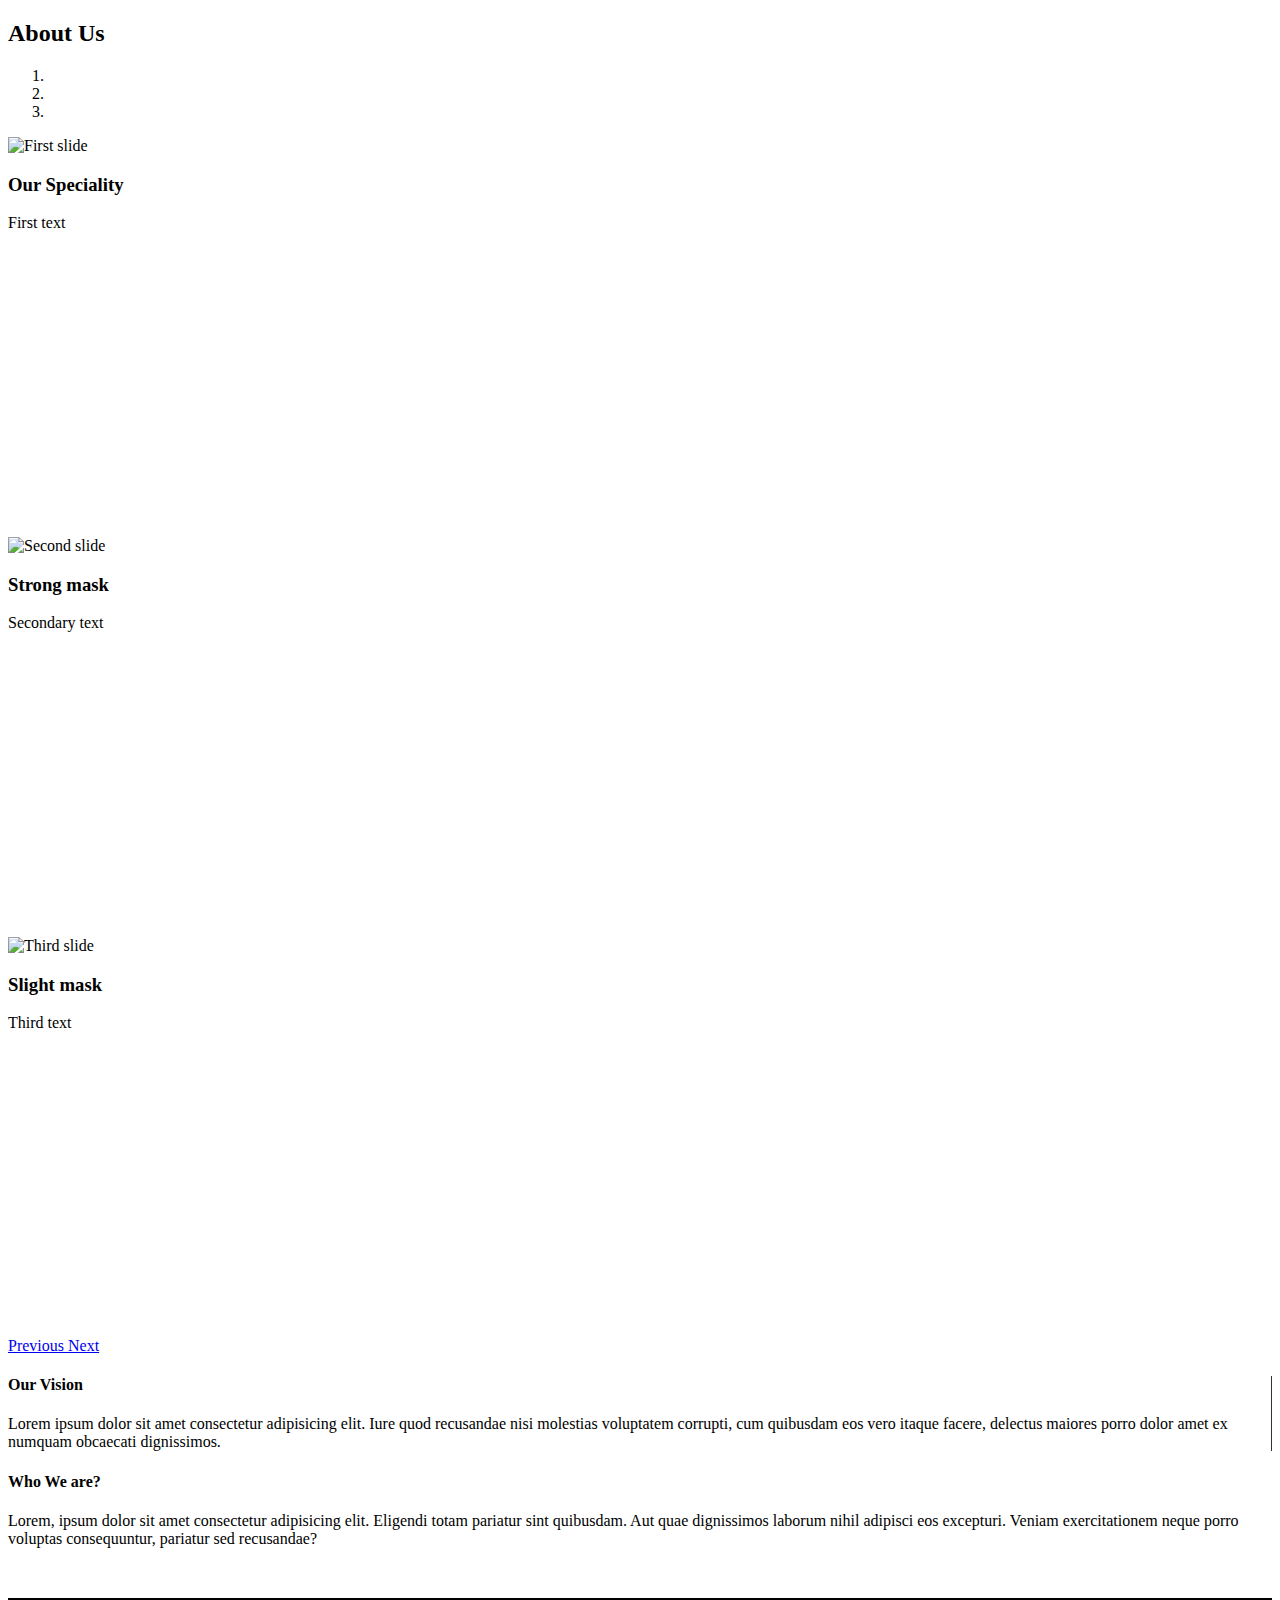
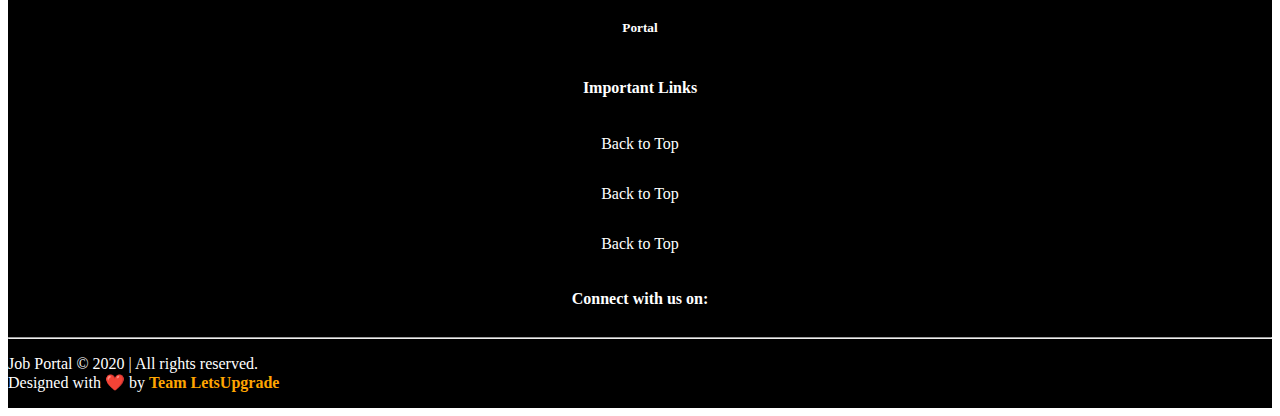
==== about.html @ 32bffda7 "changed contact" ====
<!DOCTYPE html>
<html lang="en">

<head>
    <meta charset="UTF-8">
    <meta name="viewport" content="width=device-width, initial-scale=1.0">
    <title>About Us</title>
    <link rel="stylesheet" href="https://stackpath.bootstrapcdn.com/bootstrap/4.5.0/css/bootstrap.min.css"
        integrity="sha384-9aIt2nRpC12Uk9gS9baDl411NQApFmC26EwAOH8WgZl5MYYxFfc+NcPb1dKGj7Sk" crossorigin="anonymous">
    <link rel="stylesheet" type="text/css" href="./Assets/styles/brand-style.css">
    <link rel="stylesheet" href="./x.css">
    <link rel="stylesheet" href="./about.css">
    <link rel="stylesheet" href="https://cdnjs.cloudflare.com/ajax/libs/font-awesome/5.12.0-2/css/all.min.css">
    <link href="https://fonts.googleapis.com/css2?family=Sacramento&display=swap" rel="stylesheet">
    <link href="https://fonts.googleapis.com/css2?family=Montserrat&family=Roboto&display=swap" rel="stylesheet">
</head>

<body>

    <h2 class="text-center mt-3">About Us</h2>
    <!--Carousel Wrapper-->
<div id="carousel-example-2" class="carousel slide carousel-fade" data-ride="carousel">
    <!--Indicators-->
    <ol class="carousel-indicators">
      <li data-target="#carousel-example-2" data-slide-to="0" class="active"></li>
      <li data-target="#carousel-example-2" data-slide-to="1"></li>
      <li data-target="#carousel-example-2" data-slide-to="2"></li>
    </ol>
    <!--/.Indicators-->
    <!--Slides-->
    <div class="carousel-inner" role="listbox">
      <div class="carousel-item active">
        <div class="view">
          <img class="d-block w-100" src="https://mdbootstrap.com/img/Photos/Slides/img%20(68).jpg"
            alt="First slide">
          <div class="mask rgba-black-light"></div>
        </div>
        <div class="carousel-caption">
          <h3 class="h3-responsive">Our Speciality</h3>
          <p>First text</p>
        </div>
      </div>
      <div class="carousel-item">
        <!--Mask color-->
        <div class="view">
          <img class="d-block w-100" src="https://mdbootstrap.com/img/Photos/Slides/img%20(6).jpg"
            alt="Second slide">
          <div class="mask rgba-black-strong"></div>
        </div>
        <div class="carousel-caption">
          <h3 class="h3-responsive">Strong mask</h3>
          <p>Secondary text</p>
        </div>
      </div>
      <div class="carousel-item">
        <!--Mask color-->
        <div class="view">
          <img class="d-block w-100" src="https://mdbootstrap.com/img/Photos/Slides/img%20(9).jpg"
            alt="Third slide">
          <div class="mask rgba-black-slight"></div>
        </div>
        <div class="carousel-caption">
          <h3 class="h3-responsive">Slight mask</h3>
          <p>Third text</p>
        </div>
      </div>
    </div>
    <!--/.Slides-->
    <!--Controls-->
    <a class="carousel-control-prev" href="#carousel-example-2" role="button" data-slide="prev">
      <span class="carousel-control-prev-icon" aria-hidden="true"></span>
      <span class="sr-only">Previous</span>
    </a>
    <a class="carousel-control-next" href="#carousel-example-2" role="button" data-slide="next">
      <span class="carousel-control-next-icon" aria-hidden="true"></span>
      <span class="sr-only">Next</span>
    </a>
    <!--/.Controls-->
  </div>
  <!--/.Carousel Wrapper-->
  
<div class="container mt-5">
    <div class="row">
        <div class="col-md-6 about">
        <h4 class="text-center">Our Vision</h4>
        <p class="text-center">
            Lorem ipsum dolor sit amet consectetur adipisicing elit. Iure quod recusandae nisi molestias voluptatem corrupti, cum quibusdam eos vero itaque facere, delectus maiores porro dolor amet ex numquam obcaecati dignissimos.
        </p>
        </div>
        <div class="col-md-6">
            <h4 class="text-center">Who We are?</h4>
            <p class="text-center">
                Lorem, ipsum dolor sit amet consectetur adipisicing elit. Eligendi totam pariatur sint quibusdam. Aut quae dignissimos laborum nihil adipisci eos excepturi. Veniam exercitationem neque porro voluptas consequuntur, pariatur sed recusandae?
            </p>
        </div>
    </div>
</div>
    <footer>
        <div class="container mt-3">
            <div class="row">
                <div class="col-md-4 my-auto center">
                    <i class="fas fa-store fa-3x"></i>
                    <h5 class="mt-2">Portal</h5>
                </div>
                <div class="col-md-4 center">
                    <h4>Important Links</h4>
                    <a>
                        <p><i class="fas fa-arrow-circle-up mr-1"></i> Back to Top</p>
                    </a>
                    <a>
                        <p><i class="fas fa-arrow-circle-up mr-1"></i> Back to Top</p>
                    </a>
                    <a>
                        <p><i class="fas fa-arrow-circle-up mr-1"></i> Back to Top</p>
                    </a>
                </div>
                <div class="col-md-4 center">
                  <h4>Connect with us on:</h4>
                  <div>
                      <a href=""
                          class="fab fa-2x fa-facebook-square m-1"></a>
                      <a href="" class="fab fa-2x fa-github-square m-1"></a>
                      <a href="" class="fas fa-2x fa-envelope m-1"></a>
                      <a href="" class="fab fa-2x fa-twitter-square m-1"></a>
                      <a href=""
                          class="fab fa-2x fa-linkedin m-1"></a>
                      <a href=""
                          class="fab fa-2x fa-instagram m-1"></a>
                </div>
            </div>
        </div>
        <hr>
        <p class="text-center">Job Portal © 2020 | All rights reserved. <br>Designed with ❤️ by <strong>Team LetsUpgrade</strong></p>
    </footer>

    <script src="https://code.jquery.com/jquery-3.5.1.slim.min.js"
        integrity="sha384-DfXdz2htPH0lsSSs5nCTpuj/zy4C+OGpamoFVy38MVBnE+IbbVYUew+OrCXaRkfj" crossorigin="anonymous">
    </script>
    <script src="https://cdn.jsdelivr.net/npm/popper.js@1.16.0/dist/umd/popper.min.js"
        integrity="sha384-Q6E9RHvbIyZFJoft+2mJbHaEWldlvI9IOYy5n3zV9zzTtmI3UksdQRVvoxMfooAo" crossorigin="anonymous">
    </script>
    <script src="https://stackpath.bootstrapcdn.com/bootstrap/4.5.0/js/bootstrap.min.js"
        integrity="sha384-OgVRvuATP1z7JjHLkuOU7Xw704+h835Lr+6QL9UvYjZE3Ipu6Tp75j7Bh/kR0JKI" crossorigin="anonymous">
    </script>
</body>

</html>
---- about.css ----
.carousel-item{
    height: 400px;
} 
.carousel-item img{
    height: 400px;
}
.center {
    display: flex;
    flex-direction: column;
    justify-content: center;
    align-items: center;
}

footer {
    margin-top: 50px;
    width: 100%;
    background-color: black;
    overflow: hidden;
    min-height: 20vh;
    color: white;
}

footer strong {
    color: orange;
}
footer a{
    color:white;
}
.about{
    border-right: 1px solid #333;
}
@media screen and (max-width:750px){
    .about{
        border-bottom: 1px solid #333;
        margin-bottom: 2%;
        border-right: none;
    }
}
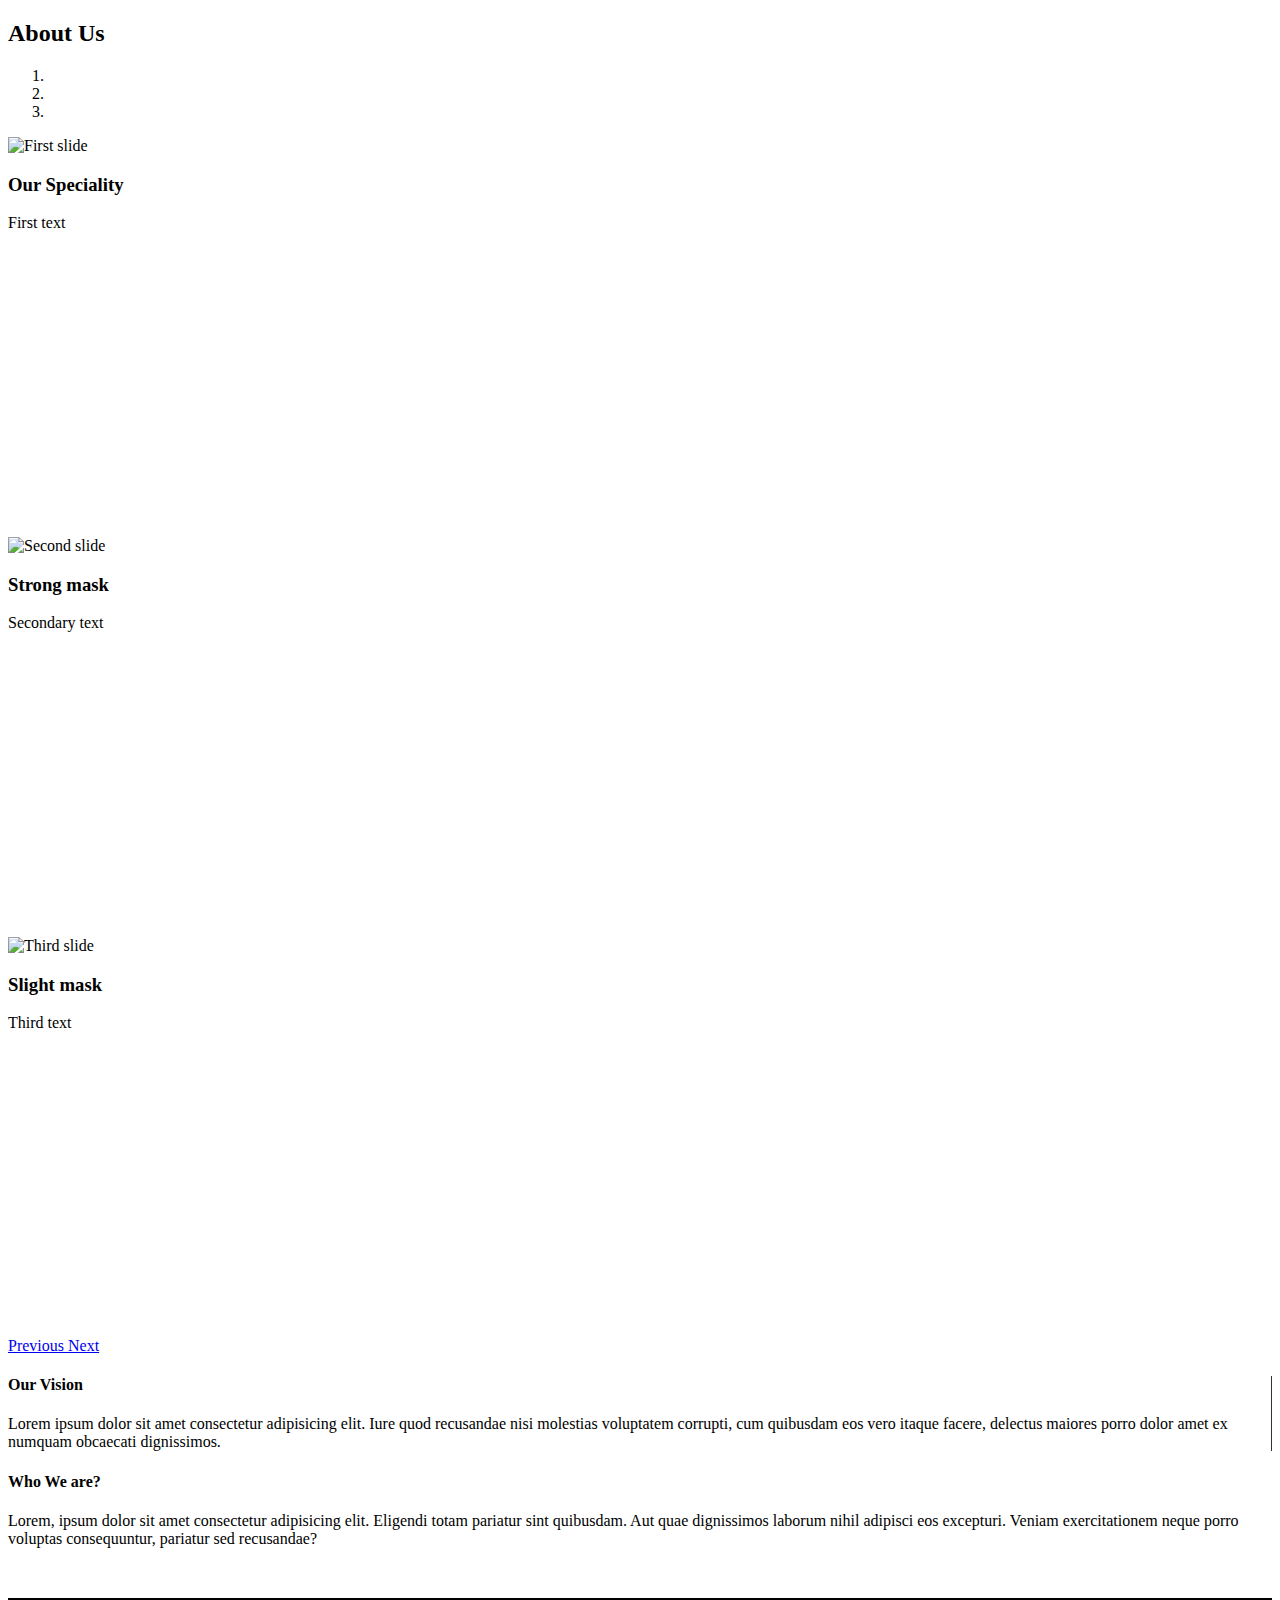
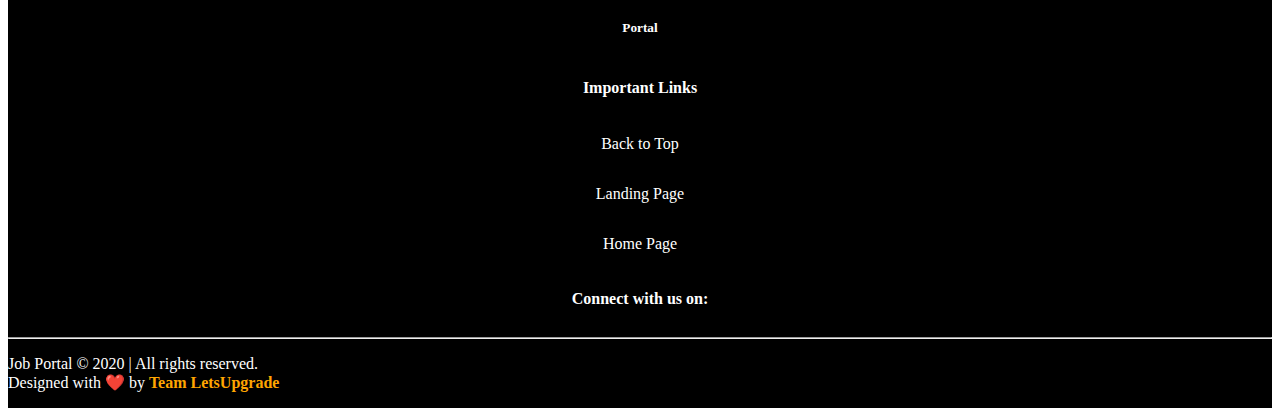
==== commit 8eab16d7: "." ====
--- a/about.html
+++ b/about.html
@@ -108,10 +108,10 @@
                         <p><i class="fas fa-arrow-circle-up mr-1"></i> Back to Top</p>
                     </a>
                     <a>
-                        <p><i class="fas fa-arrow-circle-up mr-1"></i> Back to Top</p>
+                        <p><i class="fas fa-arrow-circle-up mr-1"></i>Landing Page</p>
                     </a>
                     <a>
-                        <p><i class="fas fa-arrow-circle-up mr-1"></i> Back to Top</p>
+                        <p><i class="fas fa-arrow-circle-up mr-1"></i> Home Page</p>
                     </a>
                 </div>
                 <div class="col-md-4 center">
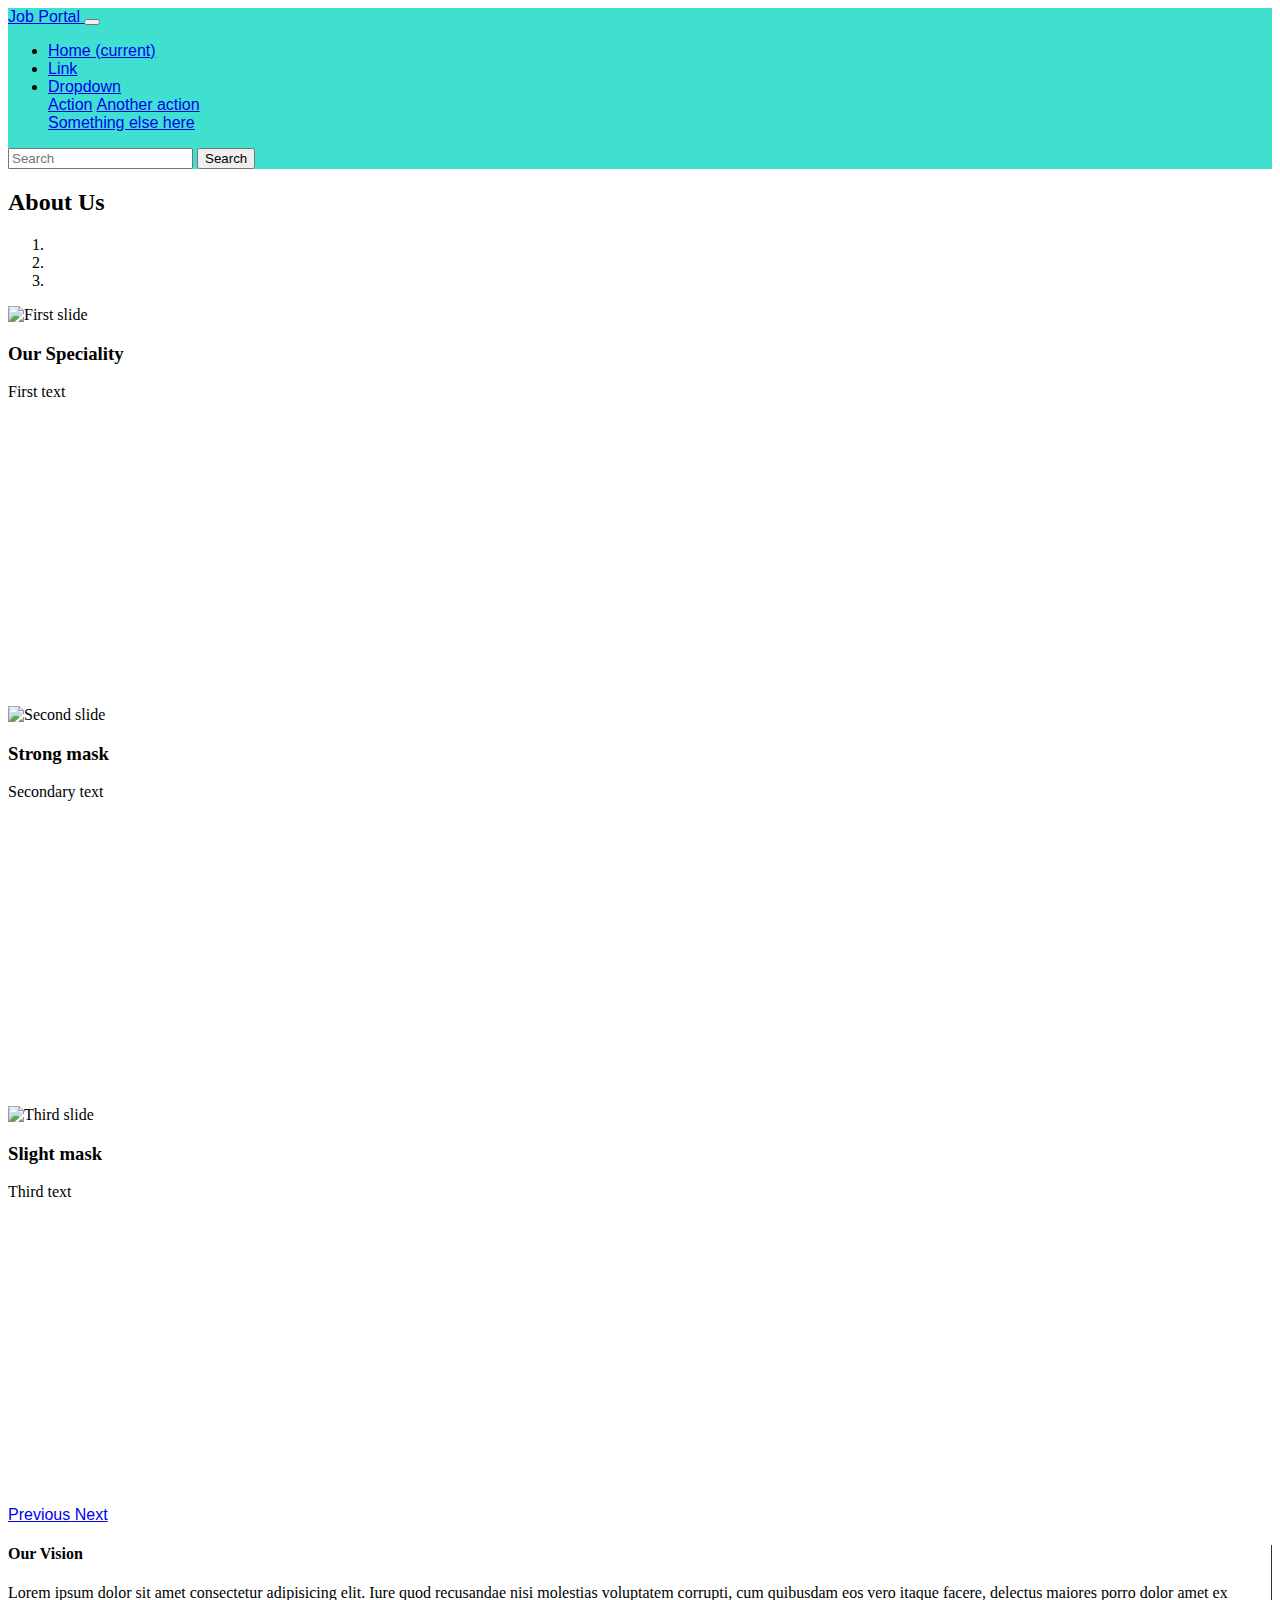
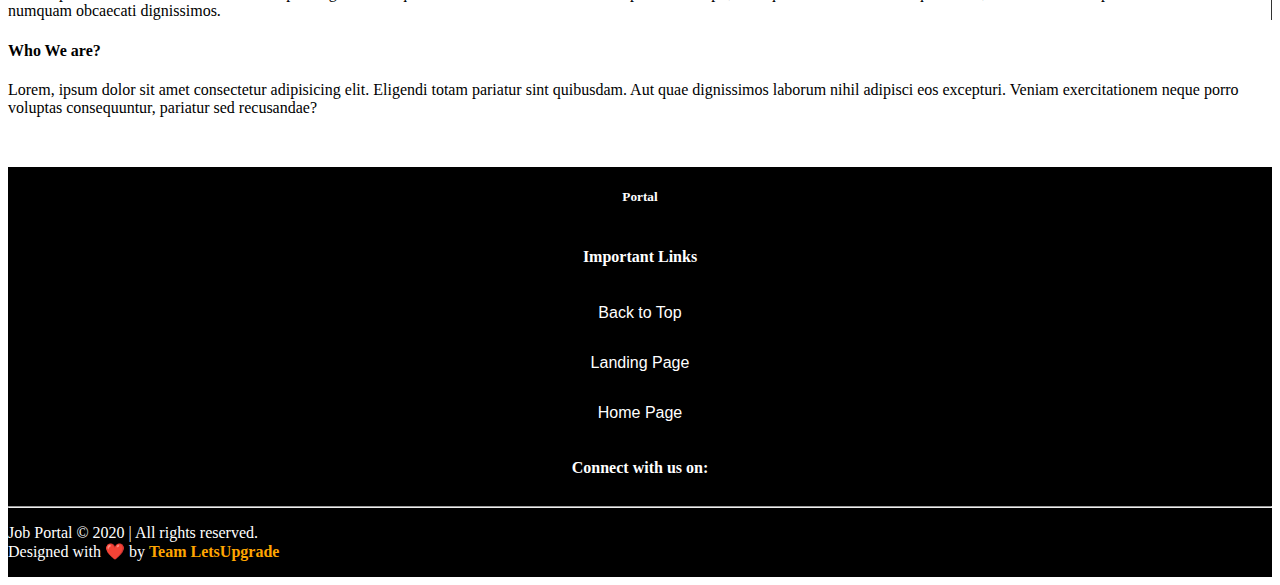
==== commit dcef0c34: "scrollbar changed" ====
--- a/about.html
+++ b/about.html
@@ -10,14 +10,49 @@
     <link rel="stylesheet" type="text/css" href="./Assets/styles/brand-style.css">
     <link rel="stylesheet" href="./x.css">
     <link rel="stylesheet" href="./about.css">
+    <link href="//cdn.muicss.com/mui-0.10.3/extra/mui-noglobals.css" rel="stylesheet" type="text/css" />
     <link rel="stylesheet" href="https://cdnjs.cloudflare.com/ajax/libs/font-awesome/5.12.0-2/css/all.min.css">
     <link href="https://fonts.googleapis.com/css2?family=Sacramento&display=swap" rel="stylesheet">
     <link href="https://fonts.googleapis.com/css2?family=Montserrat&family=Roboto&display=swap" rel="stylesheet">
 </head>
 
 <body>
+<nav class="navbar navbar-expand-lg navbar-light">
+  <a class="navbar-brand" href="#">
+    Job Portal
+  </a>
+  <button class="navbar-toggler" type="button" data-toggle="collapse" data-target="#navbarSupportedContent" aria-controls="navbarSupportedContent" aria-expanded="false" aria-label="Toggle navigation">
+    <span class="navbar-toggler-icon"></span>
+  </button>
 
-    <h2 class="text-center mt-3">About Us</h2>
+  <div class="collapse navbar-collapse" id="navbarSupportedContent">
+    <ul class="navbar-nav mr-auto">
+      <li class="nav-item">
+        <a class="nav-link" href="#">Home <span class="sr-only">(current)</span></a>
+      </li>
+      <li class="nav-item">
+        <a class="nav-link" href="#">Link</a>
+      </li>
+      <li class="nav-item dropdown">
+        <a class="nav-link dropdown-toggle" href="#" id="navbarDropdown" role="button" data-toggle="dropdown" aria-haspopup="true" aria-expanded="false">
+          Dropdown
+        </a>
+        <div class="dropdown-menu" aria-labelledby="navbarDropdown">
+          <a class="dropdown-item" href="#">Action</a>
+          <a class="dropdown-item" href="#">Another action</a>
+          <div class="dropdown-divider"></div>
+          <a class="dropdown-item" href="#">Something else here</a>
+        </div>
+      </li>
+    </ul>
+    <form class="form-inline my-2 my-lg-0">
+      <input class="form-control mr-sm-2" type="search" placeholder="Search" aria-label="Search">
+      <button class="mui-btn mui-btn--raised mui-btn--danger my-2 my-sm-0" type="submit">Search</button>
+    </form>
+  </div>
+</nav>
+
+    <h2 class="text-center mt-1">About Us</h2>
     <!--Carousel Wrapper-->
 <div id="carousel-example-2" class="carousel slide carousel-fade" data-ride="carousel">
     <!--Indicators-->
@@ -132,7 +167,7 @@
         <hr>
         <p class="text-center">Job Portal © 2020 | All rights reserved. <br>Designed with ❤️ by <strong>Team LetsUpgrade</strong></p>
     </footer>
-
+    <script src="//cdn.muicss.com/mui-0.10.3/extra/mui-combined.js"></script>
     <script src="https://code.jquery.com/jquery-3.5.1.slim.min.js"
         integrity="sha384-DfXdz2htPH0lsSSs5nCTpuj/zy4C+OGpamoFVy38MVBnE+IbbVYUew+OrCXaRkfj" crossorigin="anonymous">
     </script>
--- a/about.css
+++ b/about.css
@@ -29,6 +29,30 @@
 .about{
     border-right: 1px solid #333;
 }
+::-webkit-scrollbar{
+        width: 15px;
+}
+::-webkit-scrollbar-track {
+    box-shadow: inset 0 0 5px grey; 
+    border-radius: 10px;
+  }
+::-webkit-scrollbar-thumb{
+    border-radius: 5px;
+    background: red;
+}
+::-webkit-scrollbar-thumb:hover {
+    background: orange; 
+  }
+nav{
+    background-color: turquoise;
+}
+.navbar-brand :hover,
+.nav-link:hover {
+    color: #fff !important;
+}
+a{
+    font-family: sans-serif;
+}
 @media screen and (max-width:750px){
     .about{
         border-bottom: 1px solid #333;
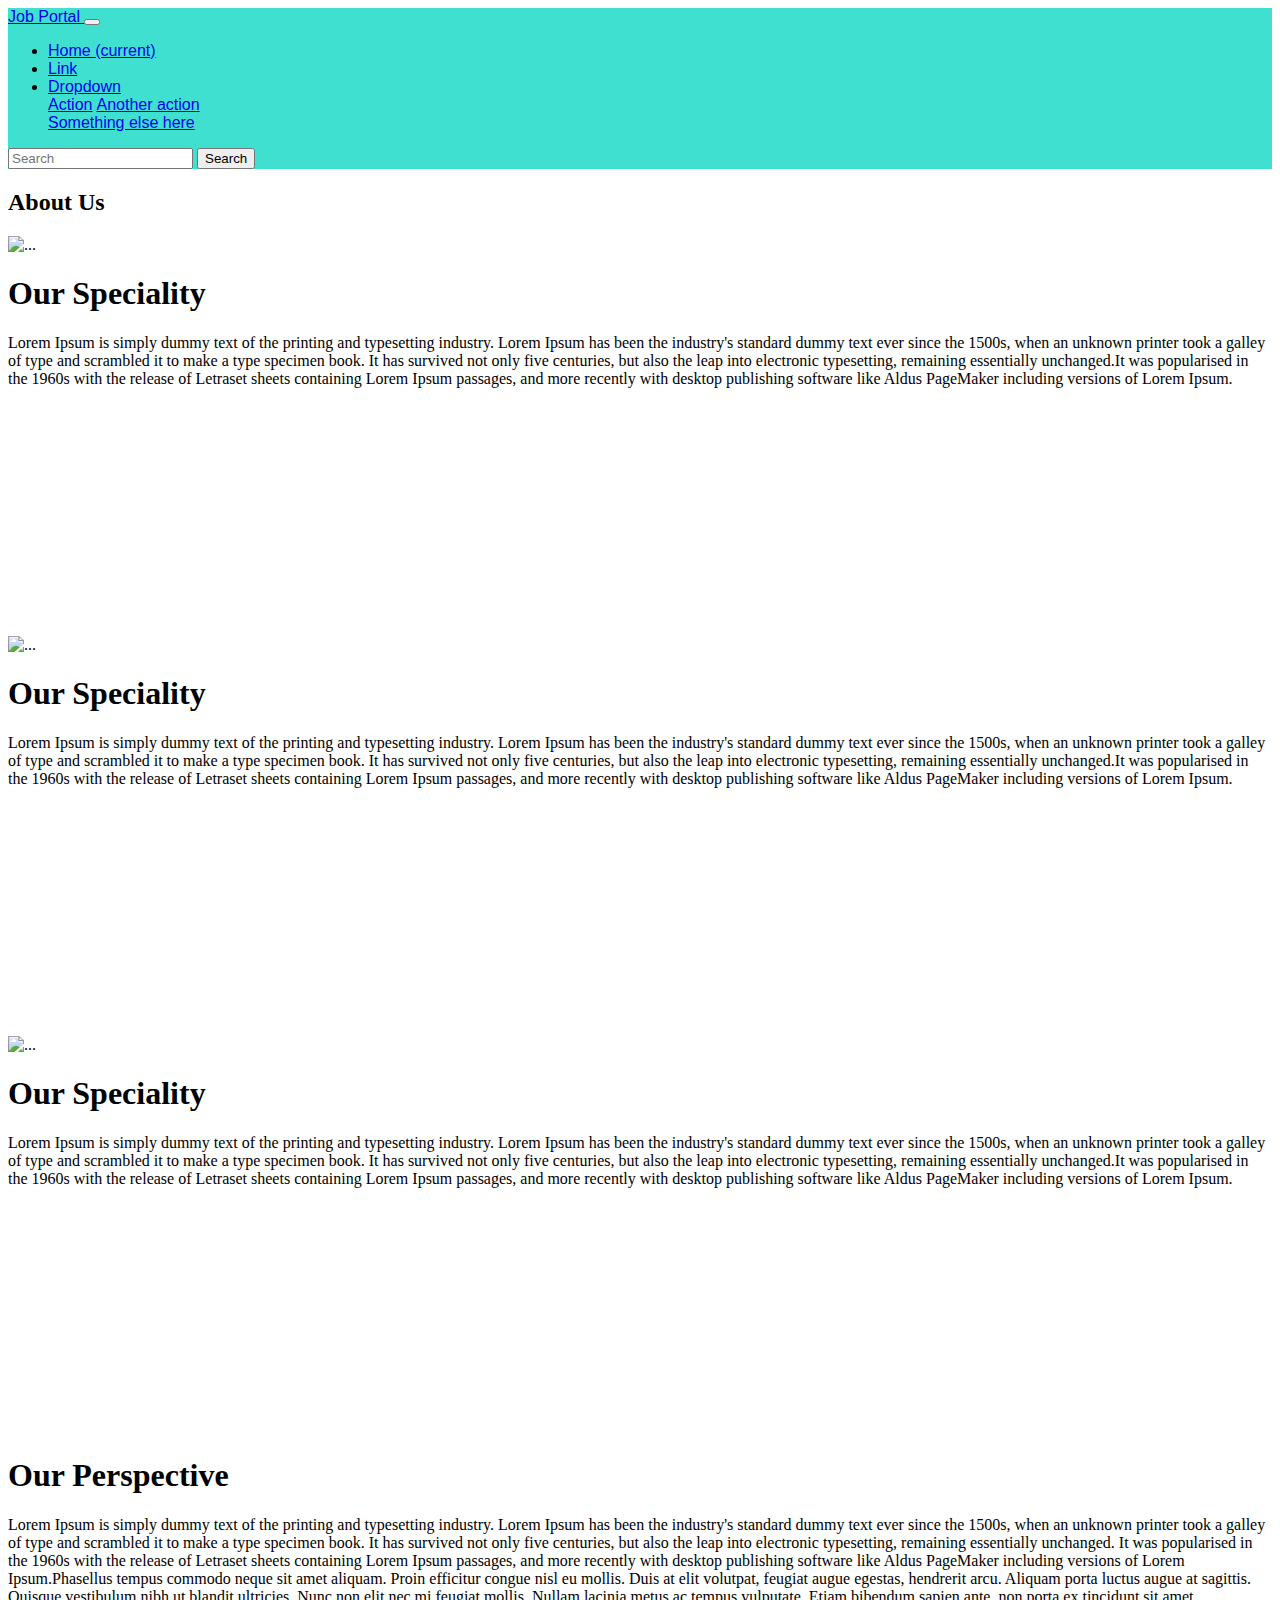
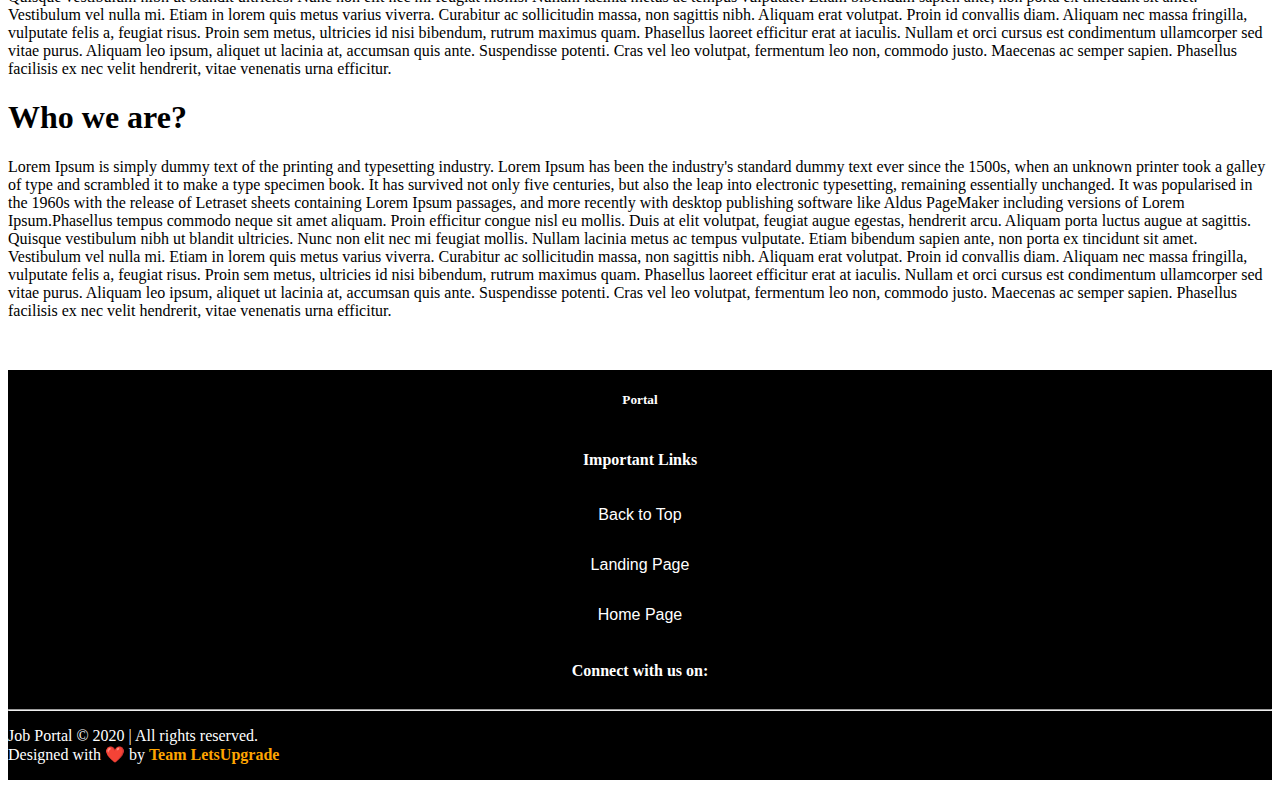
==== commit 23ef5f05: "Update about.html" ====
--- a/about.html
+++ b/about.html
@@ -53,82 +53,52 @@
 </nav>
 
     <h2 class="text-center mt-1">About Us</h2>
-    <!--Carousel Wrapper-->
-<div id="carousel-example-2" class="carousel slide carousel-fade" data-ride="carousel">
-    <!--Indicators-->
-    <ol class="carousel-indicators">
-      <li data-target="#carousel-example-2" data-slide-to="0" class="active"></li>
-      <li data-target="#carousel-example-2" data-slide-to="1"></li>
-      <li data-target="#carousel-example-2" data-slide-to="2"></li>
-    </ol>
-    <!--/.Indicators-->
-    <!--Slides-->
-    <div class="carousel-inner" role="listbox">
-      <div class="carousel-item active">
-        <div class="view">
-          <img class="d-block w-100" src="https://mdbootstrap.com/img/Photos/Slides/img%20(68).jpg"
-            alt="First slide">
-          <div class="mask rgba-black-light"></div>
-        </div>
-        <div class="carousel-caption">
-          <h3 class="h3-responsive">Our Speciality</h3>
-          <p>First text</p>
-        </div>
-      </div>
-      <div class="carousel-item">
-        <!--Mask color-->
-        <div class="view">
-          <img class="d-block w-100" src="https://mdbootstrap.com/img/Photos/Slides/img%20(6).jpg"
-            alt="Second slide">
-          <div class="mask rgba-black-strong"></div>
-        </div>
-        <div class="carousel-caption">
-          <h3 class="h3-responsive">Strong mask</h3>
-          <p>Secondary text</p>
-        </div>
-      </div>
-      <div class="carousel-item">
-        <!--Mask color-->
-        <div class="view">
-          <img class="d-block w-100" src="https://mdbootstrap.com/img/Photos/Slides/img%20(9).jpg"
-            alt="Third slide">
-          <div class="mask rgba-black-slight"></div>
-        </div>
-        <div class="carousel-caption">
-          <h3 class="h3-responsive">Slight mask</h3>
-          <p>Third text</p>
-        </div>
+    <!-- Our Speciality -->
+<div id="carouselExampleFade" class="carousel slide carousel-fade " data-ride="carousel">
+  <div class="carousel-inner speciality">
+    <div class="carousel-item active " data-interval="2000">
+      <img src="./resources/spl1.jpg" class="d-block w-100" alt="...">
+      
+      <div class="carousel-caption d-none d-md-block">
+        <h1>Our Speciality</h1>
+        <p class="text-justify bg-info p-2">Lorem Ipsum is simply dummy text of the printing and typesetting industry. Lorem Ipsum has been the industry's standard dummy text ever since the 1500s, when an unknown printer took a galley of type and scrambled it to make a type specimen book. It has survived not only five centuries, but also the leap into electronic typesetting, remaining essentially unchanged.It was popularised in the 1960s with the release of Letraset sheets containing Lorem Ipsum passages, and more recently with desktop publishing software like Aldus PageMaker including versions of Lorem Ipsum.</p>
       </div>
     </div>
-    <!--/.Slides-->
-    <!--Controls-->
-    <a class="carousel-control-prev" href="#carousel-example-2" role="button" data-slide="prev">
-      <span class="carousel-control-prev-icon" aria-hidden="true"></span>
-      <span class="sr-only">Previous</span>
-    </a>
-    <a class="carousel-control-next" href="#carousel-example-2" role="button" data-slide="next">
-      <span class="carousel-control-next-icon" aria-hidden="true"></span>
-      <span class="sr-only">Next</span>
-    </a>
-    <!--/.Controls-->
+    <div class="carousel-item" data-interval="2000">
+      <img src="./resources/spl2.jpg" class="d-block w-100" alt="...">
+    
+      <div class="carousel-caption d-none d-md-block">
+        <h1 class="">Our Speciality</h1>
+        <p class="text-justify bg-warning p-2">Lorem Ipsum is simply dummy text of the printing and typesetting industry. Lorem Ipsum has been the industry's standard dummy text ever since the 1500s, when an unknown printer took a galley of type and scrambled it to make a type specimen book. It has survived not only five centuries, but also the leap into electronic typesetting, remaining essentially unchanged.It was popularised in the 1960s with the release of Letraset sheets containing Lorem Ipsum passages, and more recently with desktop publishing software like Aldus PageMaker including versions of Lorem Ipsum.</p>
+      </div>
+    </div>
+    <div class="carousel-item" data-interval="2000">
+      <img src="./resources/spl3.jpg" class="d-block w-100" alt="...">
+      <div class="carousel-caption d-none d-md-block">
+        <h1>Our Speciality</h1>
+        <p class="text-justify bg-success p-2">Lorem Ipsum is simply dummy text of the printing and typesetting industry. Lorem Ipsum has been the industry's standard dummy text ever since the 1500s, when an unknown printer took a galley of type and scrambled it to make a type specimen book. It has survived not only five centuries, but also the leap into electronic typesetting, remaining essentially unchanged.It was popularised in the 1960s with the release of Letraset sheets containing Lorem Ipsum passages, and more recently with desktop publishing software like Aldus PageMaker including versions of Lorem Ipsum.</p>
+      </div>
+    </div>
   </div>
-  <!--/.Carousel Wrapper-->
   
-<div class="container mt-5">
-    <div class="row">
-        <div class="col-md-6 about">
-        <h4 class="text-center">Our Vision</h4>
-        <p class="text-center">
-            Lorem ipsum dolor sit amet consectetur adipisicing elit. Iure quod recusandae nisi molestias voluptatem corrupti, cum quibusdam eos vero itaque facere, delectus maiores porro dolor amet ex numquam obcaecati dignissimos.
-        </p>
-        </div>
-        <div class="col-md-6">
-            <h4 class="text-center">Who We are?</h4>
-            <p class="text-center">
-                Lorem, ipsum dolor sit amet consectetur adipisicing elit. Eligendi totam pariatur sint quibusdam. Aut quae dignissimos laborum nihil adipisci eos excepturi. Veniam exercitationem neque porro voluptas consequuntur, pariatur sed recusandae?
-            </p>
-        </div>
-    </div>
+</div>
+<div class="clear"></div>
+<!-- Perspective and Who we are -->
+<div class="d-flex justify-content-around mt-4">
+  <div id="perspective" class="">
+    <h1 class="text-center p-2">Our Perspective</h1>
+    <p class="text-justify mx-3 mt-5">Lorem Ipsum is simply dummy text of the printing and typesetting industry. Lorem Ipsum has been the industry's standard dummy text ever since the 1500s, when an unknown printer took a galley of type and scrambled it to make a type specimen book. It has survived not only five centuries, but also the leap into electronic typesetting, remaining essentially unchanged. It was popularised in the 1960s with the release of Letraset sheets containing Lorem Ipsum passages, and more recently with desktop publishing software like Aldus PageMaker including versions of Lorem Ipsum.Phasellus tempus commodo neque sit amet aliquam. Proin efficitur congue nisl eu mollis. Duis at elit volutpat, feugiat augue egestas, hendrerit arcu. Aliquam porta luctus augue at sagittis. Quisque vestibulum nibh ut blandit ultricies. Nunc non elit nec mi feugiat mollis. Nullam lacinia metus ac tempus vulputate. Etiam bibendum sapien ante, non porta ex tincidunt sit amet. Vestibulum vel nulla mi. Etiam in lorem quis metus varius viverra.
+
+      Curabitur ac sollicitudin massa, non sagittis nibh. Aliquam erat volutpat. Proin id convallis diam. Aliquam nec massa fringilla, vulputate felis a, feugiat risus. Proin sem metus, ultricies id nisi bibendum, rutrum maximus quam. Phasellus laoreet efficitur erat at iaculis. Nullam et orci cursus est condimentum ullamcorper sed vitae purus. Aliquam leo ipsum, aliquet ut lacinia at, accumsan quis ante. Suspendisse potenti. Cras vel leo volutpat, fermentum leo non, commodo justo. Maecenas ac semper sapien. Phasellus facilisis ex nec velit hendrerit, vitae venenatis urna efficitur.</p>
+  </div>
+
+  <div id="line_seperation" class="mb-2 "></div>
+  <div id="us" class="">
+    <h1 class="text-center p-2">Who we are?</h1>
+    <p class="text-justify mx-3 mt-5">Lorem Ipsum is simply dummy text of the printing and typesetting industry. Lorem Ipsum has been the industry's standard dummy text ever since the 1500s, when an unknown printer took a galley of type and scrambled it to make a type specimen book. It has survived not only five centuries, but also the leap into electronic typesetting, remaining essentially unchanged. It was popularised in the 1960s with the release of Letraset sheets containing Lorem Ipsum passages, and more recently with desktop publishing software like Aldus PageMaker including versions of Lorem Ipsum.Phasellus tempus commodo neque sit amet aliquam. Proin efficitur congue nisl eu mollis. Duis at elit volutpat, feugiat augue egestas, hendrerit arcu. Aliquam porta luctus augue at sagittis. Quisque vestibulum nibh ut blandit ultricies. Nunc non elit nec mi feugiat mollis. Nullam lacinia metus ac tempus vulputate. Etiam bibendum sapien ante, non porta ex tincidunt sit amet. Vestibulum vel nulla mi. Etiam in lorem quis metus varius viverra.
+
+      Curabitur ac sollicitudin massa, non sagittis nibh. Aliquam erat volutpat. Proin id convallis diam. Aliquam nec massa fringilla, vulputate felis a, feugiat risus. Proin sem metus, ultricies id nisi bibendum, rutrum maximus quam. Phasellus laoreet efficitur erat at iaculis. Nullam et orci cursus est condimentum ullamcorper sed vitae purus. Aliquam leo ipsum, aliquet ut lacinia at, accumsan quis ante. Suspendisse potenti. Cras vel leo volutpat, fermentum leo non, commodo justo. Maecenas ac semper sapien. Phasellus facilisis ex nec velit hendrerit, vitae venenatis urna efficitur.</p>
+  </div>
 </div>
     <footer>
         <div class="container mt-3">
@@ -179,4 +149,4 @@
     </script>
 </body>
 
-</html>+</html>
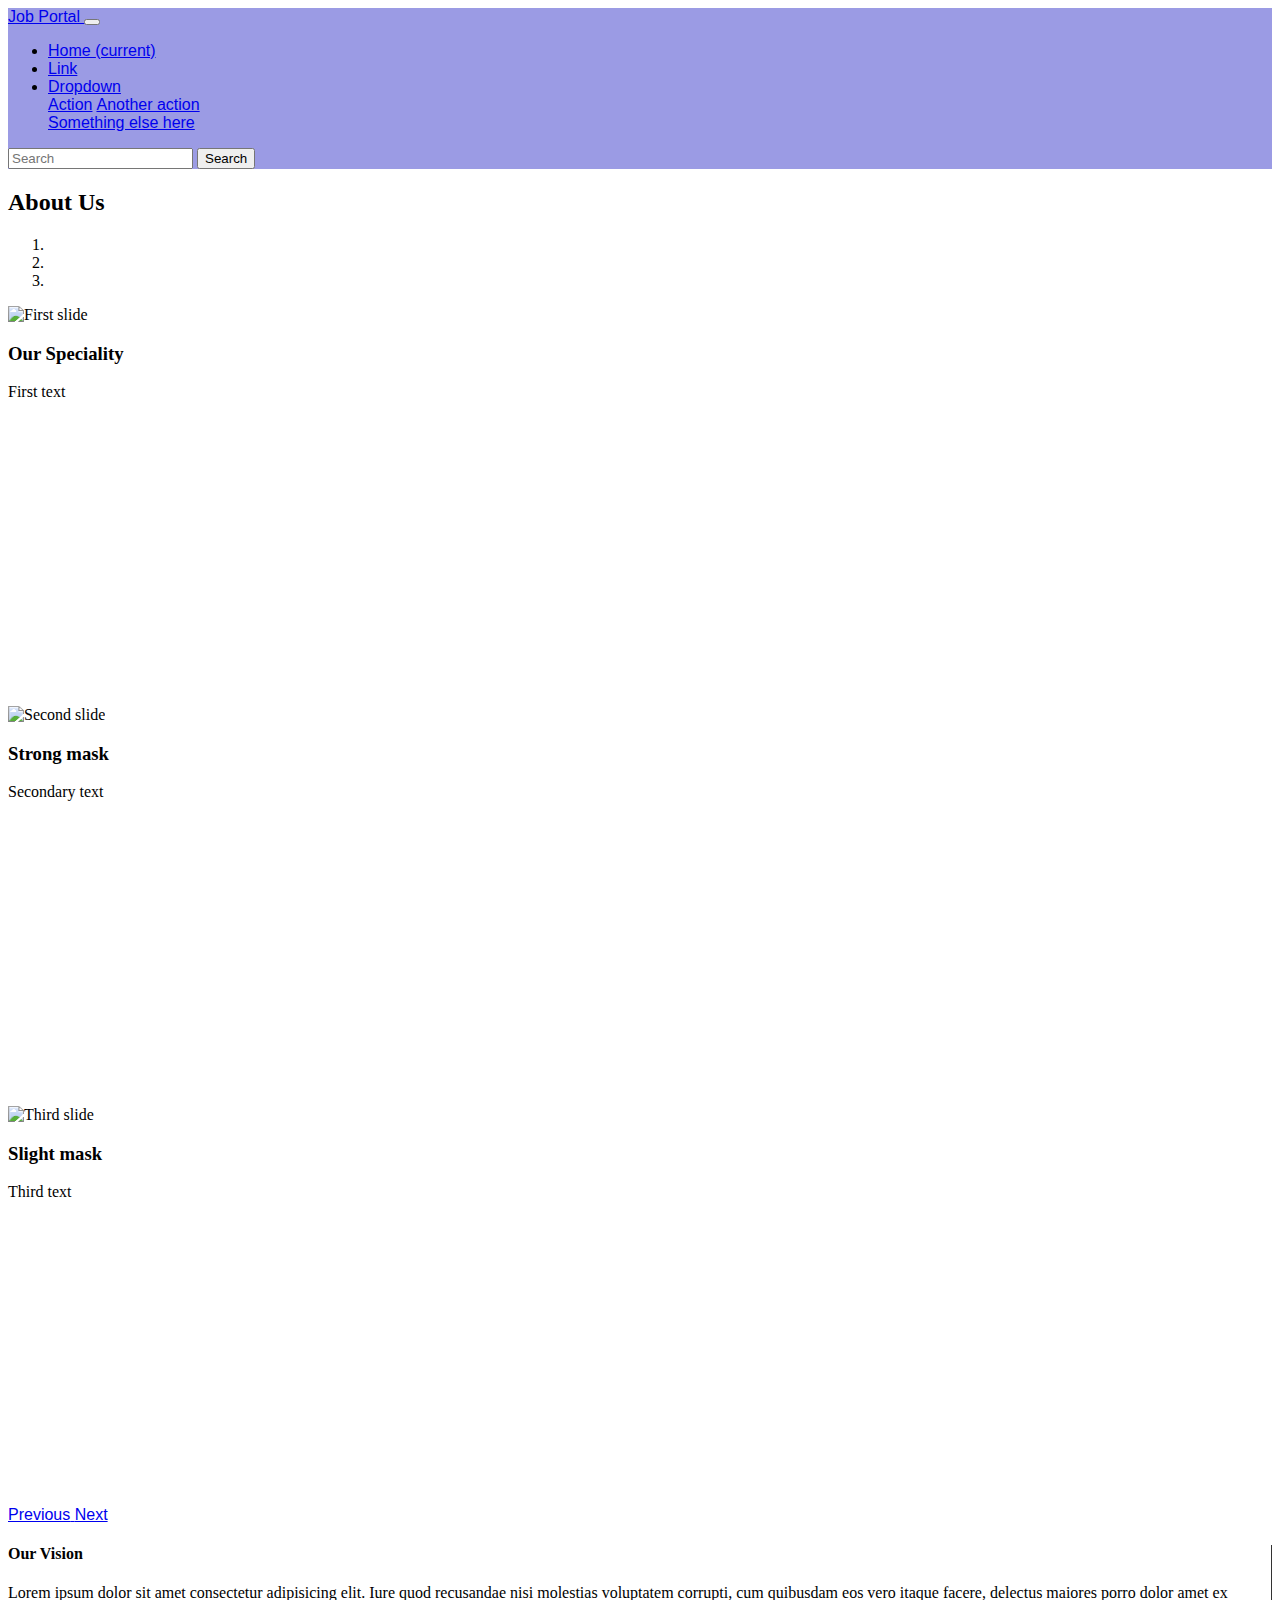
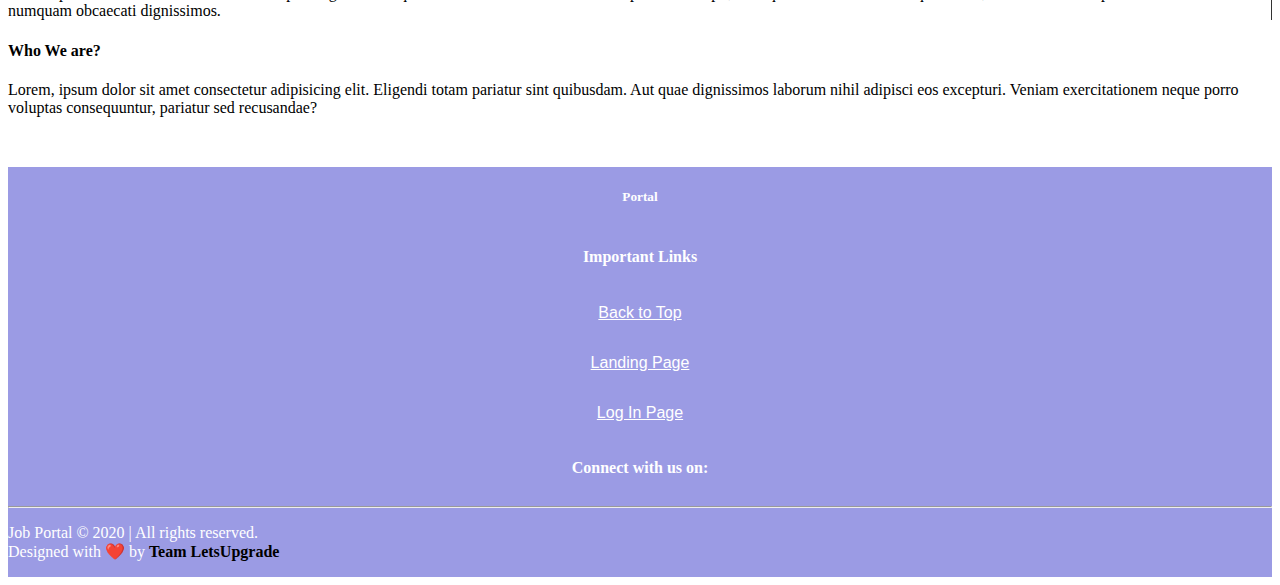
==== commit 06d87167: "footer and navbar" ====
--- a/about.html
+++ b/about.html
@@ -10,6 +10,10 @@
     <link rel="stylesheet" type="text/css" href="./Assets/styles/brand-style.css">
     <link rel="stylesheet" href="./x.css">
     <link rel="stylesheet" href="./about.css">
+    <link
+    rel="stylesheet"
+    href="https://cdnjs.cloudflare.com/ajax/libs/animate.css/4.0.0/animate.min.css"
+  />
     <link href="//cdn.muicss.com/mui-0.10.3/extra/mui-noglobals.css" rel="stylesheet" type="text/css" />
     <link rel="stylesheet" href="https://cdnjs.cloudflare.com/ajax/libs/font-awesome/5.12.0-2/css/all.min.css">
     <link href="https://fonts.googleapis.com/css2?family=Sacramento&display=swap" rel="stylesheet">
@@ -52,53 +56,83 @@
   </div>
 </nav>
 
-    <h2 class="text-center mt-1">About Us</h2>
-    <!-- Our Speciality -->
-<div id="carouselExampleFade" class="carousel slide carousel-fade " data-ride="carousel">
-  <div class="carousel-inner speciality">
-    <div class="carousel-item active " data-interval="2000">
-      <img src="./resources/spl1.jpg" class="d-block w-100" alt="...">
-      
-      <div class="carousel-caption d-none d-md-block">
-        <h1>Our Speciality</h1>
-        <p class="text-justify bg-info p-2">Lorem Ipsum is simply dummy text of the printing and typesetting industry. Lorem Ipsum has been the industry's standard dummy text ever since the 1500s, when an unknown printer took a galley of type and scrambled it to make a type specimen book. It has survived not only five centuries, but also the leap into electronic typesetting, remaining essentially unchanged.It was popularised in the 1960s with the release of Letraset sheets containing Lorem Ipsum passages, and more recently with desktop publishing software like Aldus PageMaker including versions of Lorem Ipsum.</p>
+    <h2 class="text-center mt-1 animate__animated animate__fadeInDownBig" id="about">About Us</h2>
+    <!--Carousel Wrapper-->
+<div id="carousel-example-2" class="carousel slide carousel-fade" data-ride="carousel">
+    <!--Indicators-->
+    <ol class="carousel-indicators">
+      <li data-target="#carousel-example-2" data-slide-to="0" class="active"></li>
+      <li data-target="#carousel-example-2" data-slide-to="1"></li>
+      <li data-target="#carousel-example-2" data-slide-to="2"></li>
+    </ol>
+    <!--/.Indicators-->
+    <!--Slides-->
+    <div class="carousel-inner" role="listbox">
+      <div class="carousel-item active">
+        <div class="view">
+          <img class="d-block w-100" src="https://mdbootstrap.com/img/Photos/Slides/img%20(68).jpg"
+            alt="First slide">
+          <div class="mask rgba-black-light"></div>
+        </div>
+        <div class="carousel-caption">
+          <h3 class="h3-responsive">Our Speciality</h3>
+          <p>First text</p>
+        </div>
+      </div>
+      <div class="carousel-item">
+        <!--Mask color-->
+        <div class="view">
+          <img class="d-block w-100" src="https://mdbootstrap.com/img/Photos/Slides/img%20(6).jpg"
+            alt="Second slide">
+          <div class="mask rgba-black-strong"></div>
+        </div>
+        <div class="carousel-caption">
+          <h3 class="h3-responsive">Strong mask</h3>
+          <p>Secondary text</p>
+        </div>
+      </div>
+      <div class="carousel-item">
+        <!--Mask color-->
+        <div class="view">
+          <img class="d-block w-100" src="https://mdbootstrap.com/img/Photos/Slides/img%20(9).jpg"
+            alt="Third slide">
+          <div class="mask rgba-black-slight"></div>
+        </div>
+        <div class="carousel-caption">
+          <h3 class="h3-responsive">Slight mask</h3>
+          <p>Third text</p>
+        </div>
       </div>
     </div>
-    <div class="carousel-item" data-interval="2000">
-      <img src="./resources/spl2.jpg" class="d-block w-100" alt="...">
-    
-      <div class="carousel-caption d-none d-md-block">
-        <h1 class="">Our Speciality</h1>
-        <p class="text-justify bg-warning p-2">Lorem Ipsum is simply dummy text of the printing and typesetting industry. Lorem Ipsum has been the industry's standard dummy text ever since the 1500s, when an unknown printer took a galley of type and scrambled it to make a type specimen book. It has survived not only five centuries, but also the leap into electronic typesetting, remaining essentially unchanged.It was popularised in the 1960s with the release of Letraset sheets containing Lorem Ipsum passages, and more recently with desktop publishing software like Aldus PageMaker including versions of Lorem Ipsum.</p>
-      </div>
+    <!--/.Slides-->
+    <!--Controls-->
+    <a class="carousel-control-prev" href="#carousel-example-2" role="button" data-slide="prev">
+      <span class="carousel-control-prev-icon" aria-hidden="true"></span>
+      <span class="sr-only">Previous</span>
+    </a>
+    <a class="carousel-control-next" href="#carousel-example-2" role="button" data-slide="next">
+      <span class="carousel-control-next-icon" aria-hidden="true"></span>
+      <span class="sr-only">Next</span>
+    </a>
+    <!--/.Controls-->
+  </div>
+  <!--/.Carousel Wrapper-->
+  
+<div class="container mt-5">
+    <div class="row">
+        <div class="col-md-6 about">
+        <h4 class="text-center animate__animated animate__rotateInDownLeft">Our Vision</h4>
+        <p class="text-center">
+            Lorem ipsum dolor sit amet consectetur adipisicing elit. Iure quod recusandae nisi molestias voluptatem corrupti, cum quibusdam eos vero itaque facere, delectus maiores porro dolor amet ex numquam obcaecati dignissimos.
+        </p>
+        </div>
+        <div class="col-md-6">
+            <h4 class="text-center animate__animated animate__rotateInDownRight">Who We are?</h4>
+            <p class="text-center">
+                Lorem, ipsum dolor sit amet consectetur adipisicing elit. Eligendi totam pariatur sint quibusdam. Aut quae dignissimos laborum nihil adipisci eos excepturi. Veniam exercitationem neque porro voluptas consequuntur, pariatur sed recusandae?
+            </p>
+        </div>
     </div>
-    <div class="carousel-item" data-interval="2000">
-      <img src="./resources/spl3.jpg" class="d-block w-100" alt="...">
-      <div class="carousel-caption d-none d-md-block">
-        <h1>Our Speciality</h1>
-        <p class="text-justify bg-success p-2">Lorem Ipsum is simply dummy text of the printing and typesetting industry. Lorem Ipsum has been the industry's standard dummy text ever since the 1500s, when an unknown printer took a galley of type and scrambled it to make a type specimen book. It has survived not only five centuries, but also the leap into electronic typesetting, remaining essentially unchanged.It was popularised in the 1960s with the release of Letraset sheets containing Lorem Ipsum passages, and more recently with desktop publishing software like Aldus PageMaker including versions of Lorem Ipsum.</p>
-      </div>
-    </div>
-  </div>
-  
-</div>
-<div class="clear"></div>
-<!-- Perspective and Who we are -->
-<div class="d-flex justify-content-around mt-4">
-  <div id="perspective" class="">
-    <h1 class="text-center p-2">Our Perspective</h1>
-    <p class="text-justify mx-3 mt-5">Lorem Ipsum is simply dummy text of the printing and typesetting industry. Lorem Ipsum has been the industry's standard dummy text ever since the 1500s, when an unknown printer took a galley of type and scrambled it to make a type specimen book. It has survived not only five centuries, but also the leap into electronic typesetting, remaining essentially unchanged. It was popularised in the 1960s with the release of Letraset sheets containing Lorem Ipsum passages, and more recently with desktop publishing software like Aldus PageMaker including versions of Lorem Ipsum.Phasellus tempus commodo neque sit amet aliquam. Proin efficitur congue nisl eu mollis. Duis at elit volutpat, feugiat augue egestas, hendrerit arcu. Aliquam porta luctus augue at sagittis. Quisque vestibulum nibh ut blandit ultricies. Nunc non elit nec mi feugiat mollis. Nullam lacinia metus ac tempus vulputate. Etiam bibendum sapien ante, non porta ex tincidunt sit amet. Vestibulum vel nulla mi. Etiam in lorem quis metus varius viverra.
-
-      Curabitur ac sollicitudin massa, non sagittis nibh. Aliquam erat volutpat. Proin id convallis diam. Aliquam nec massa fringilla, vulputate felis a, feugiat risus. Proin sem metus, ultricies id nisi bibendum, rutrum maximus quam. Phasellus laoreet efficitur erat at iaculis. Nullam et orci cursus est condimentum ullamcorper sed vitae purus. Aliquam leo ipsum, aliquet ut lacinia at, accumsan quis ante. Suspendisse potenti. Cras vel leo volutpat, fermentum leo non, commodo justo. Maecenas ac semper sapien. Phasellus facilisis ex nec velit hendrerit, vitae venenatis urna efficitur.</p>
-  </div>
-
-  <div id="line_seperation" class="mb-2 "></div>
-  <div id="us" class="">
-    <h1 class="text-center p-2">Who we are?</h1>
-    <p class="text-justify mx-3 mt-5">Lorem Ipsum is simply dummy text of the printing and typesetting industry. Lorem Ipsum has been the industry's standard dummy text ever since the 1500s, when an unknown printer took a galley of type and scrambled it to make a type specimen book. It has survived not only five centuries, but also the leap into electronic typesetting, remaining essentially unchanged. It was popularised in the 1960s with the release of Letraset sheets containing Lorem Ipsum passages, and more recently with desktop publishing software like Aldus PageMaker including versions of Lorem Ipsum.Phasellus tempus commodo neque sit amet aliquam. Proin efficitur congue nisl eu mollis. Duis at elit volutpat, feugiat augue egestas, hendrerit arcu. Aliquam porta luctus augue at sagittis. Quisque vestibulum nibh ut blandit ultricies. Nunc non elit nec mi feugiat mollis. Nullam lacinia metus ac tempus vulputate. Etiam bibendum sapien ante, non porta ex tincidunt sit amet. Vestibulum vel nulla mi. Etiam in lorem quis metus varius viverra.
-
-      Curabitur ac sollicitudin massa, non sagittis nibh. Aliquam erat volutpat. Proin id convallis diam. Aliquam nec massa fringilla, vulputate felis a, feugiat risus. Proin sem metus, ultricies id nisi bibendum, rutrum maximus quam. Phasellus laoreet efficitur erat at iaculis. Nullam et orci cursus est condimentum ullamcorper sed vitae purus. Aliquam leo ipsum, aliquet ut lacinia at, accumsan quis ante. Suspendisse potenti. Cras vel leo volutpat, fermentum leo non, commodo justo. Maecenas ac semper sapien. Phasellus facilisis ex nec velit hendrerit, vitae venenatis urna efficitur.</p>
-  </div>
 </div>
     <footer>
         <div class="container mt-3">
@@ -109,14 +143,14 @@
                 </div>
                 <div class="col-md-4 center">
                     <h4>Important Links</h4>
-                    <a>
-                        <p><i class="fas fa-arrow-circle-up mr-1"></i> Back to Top</p>
+                    <a href="#about">
+                        <p><i class="fas fa-arrow-circle-up mr-1"></i>Back to Top</p>
                     </a>
-                    <a>
-                        <p><i class="fas fa-arrow-circle-up mr-1"></i>Landing Page</p>
+                    <a href="#">
+                        <p><i class="fas fa-arrow-circle-right mr-1"></i>Landing Page</p>
                     </a>
-                    <a>
-                        <p><i class="fas fa-arrow-circle-up mr-1"></i> Home Page</p>
+                    <a href="#">
+                        <p><i class="fas fa-arrow-circle-right mr-1"></i>Log In Page</p>
                     </a>
                 </div>
                 <div class="col-md-4 center">
@@ -149,4 +183,4 @@
     </script>
 </body>
 
-</html>
+</html>--- a/about.css
+++ b/about.css
@@ -1,3 +1,6 @@
+html{
+    scroll-behavior: smooth;
+}
 .carousel-item{
     height: 400px;
 } 
@@ -14,17 +17,20 @@
 footer {
     margin-top: 50px;
     width: 100%;
-    background-color: black;
+    background-color:rgb(155, 155, 228);
     overflow: hidden;
-    min-height: 20vh;
+   /* min-height: 20vh; */
     color: white;
 }
 
 footer strong {
-    color: orange;
+    color: #000000;
 }
 footer a{
     color:white;
+}
+footer a:hover{
+    color:#000;
 }
 .about{
     border-right: 1px solid #333;
@@ -44,7 +50,7 @@
     background: orange; 
   }
 nav{
-    background-color: turquoise;
+    background-color: rgb(155, 155, 228);
 }
 .navbar-brand :hover,
 .nav-link:hover {
